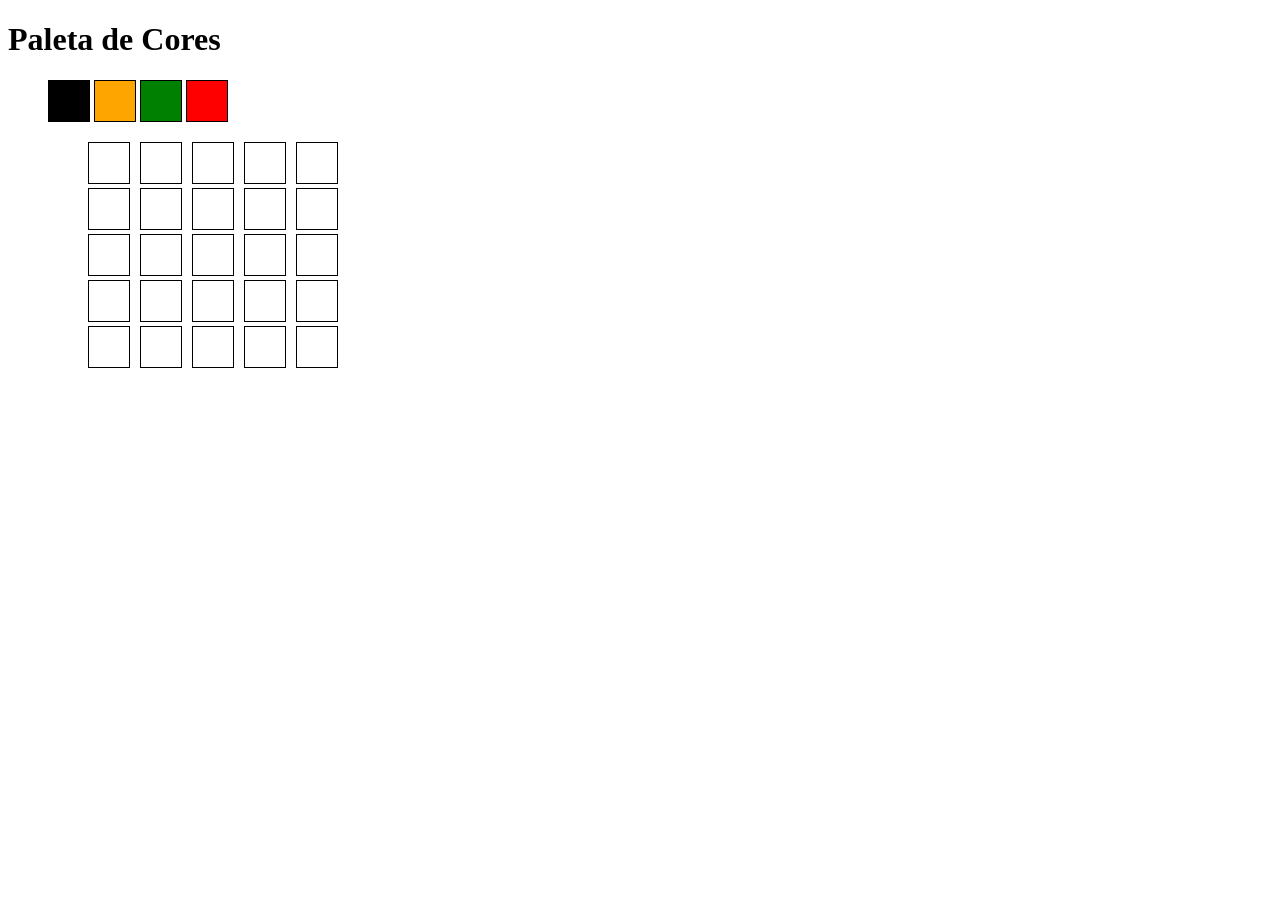
==== index.html @ 4f6dd947 "itens 1-6" ====
<!DOCTYPE html>
<html lang="pt-br">
<head>
    <meta charset="UTF-8">
    <meta http-equiv="X-UA-Compatible" content="IE=edge">
    <meta name="viewport" content="width=device-width, initial-scale=1.0">
    <title>Iniciando o projeto. VAMOS COM TUDO</title>
    <link rel="stylesheet" href="style.css">
</head>
<body>
    <h1 id="title">Paleta de Cores</h1>
    <ul id="color-palette">
        <li id="black"  class="color selected"></li>
        <li id="orange" class="color"></li>
        <li id="grenn"  class="color"></li>
        <li id="red"    class="color"></li>
    </ul>
    <ul id="pixel-board">

    </ul>



    <script src="script.js"></script>
</body>
</html>
---- style.css ----
.color{
    display: inline-block;
    border: black solid 1px;
    width: 40px;
    height: 40px;

}
.pixel{
     margin-right: 10px;
    display: inline-block;
    border: black solid 1px;
    width: 40px;
    height: 40px;
    background-color: white;
}
#black{
    background-color: black;
}

#orange{
    background-color: orange;
}
#grenn{
    background-color: green;
}
#red{
    background-color: red;
}
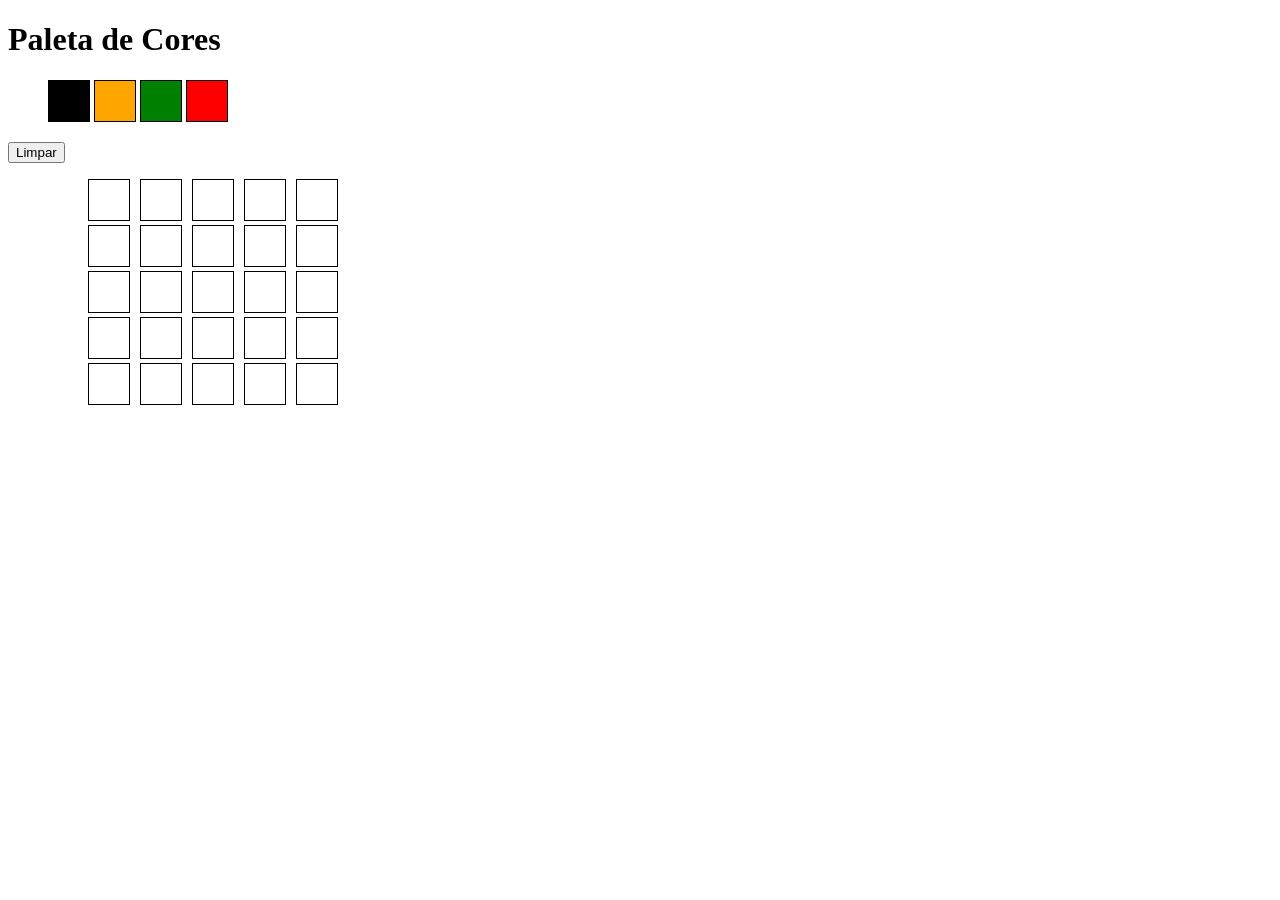
==== commit 70db8dca: "Parte do item 9" ====
--- a/index.html
+++ b/index.html
@@ -12,9 +12,11 @@
     <ul id="color-palette">
         <li id="black"  class="color selected"></li>
         <li id="orange" class="color"></li>
-        <li id="grenn"  class="color"></li>
+        <li id="green"  class="color"></li>
         <li id="red"    class="color"></li>
     </ul>
+
+    <button id="clear-board" >Limpar</button>
     <ul id="pixel-board">
 
     </ul>
--- a/style.css
+++ b/style.css
@@ -20,7 +20,7 @@
 #orange{
     background-color: orange;
 }
-#grenn{
+#green{
     background-color: green;
 }
 #red{
